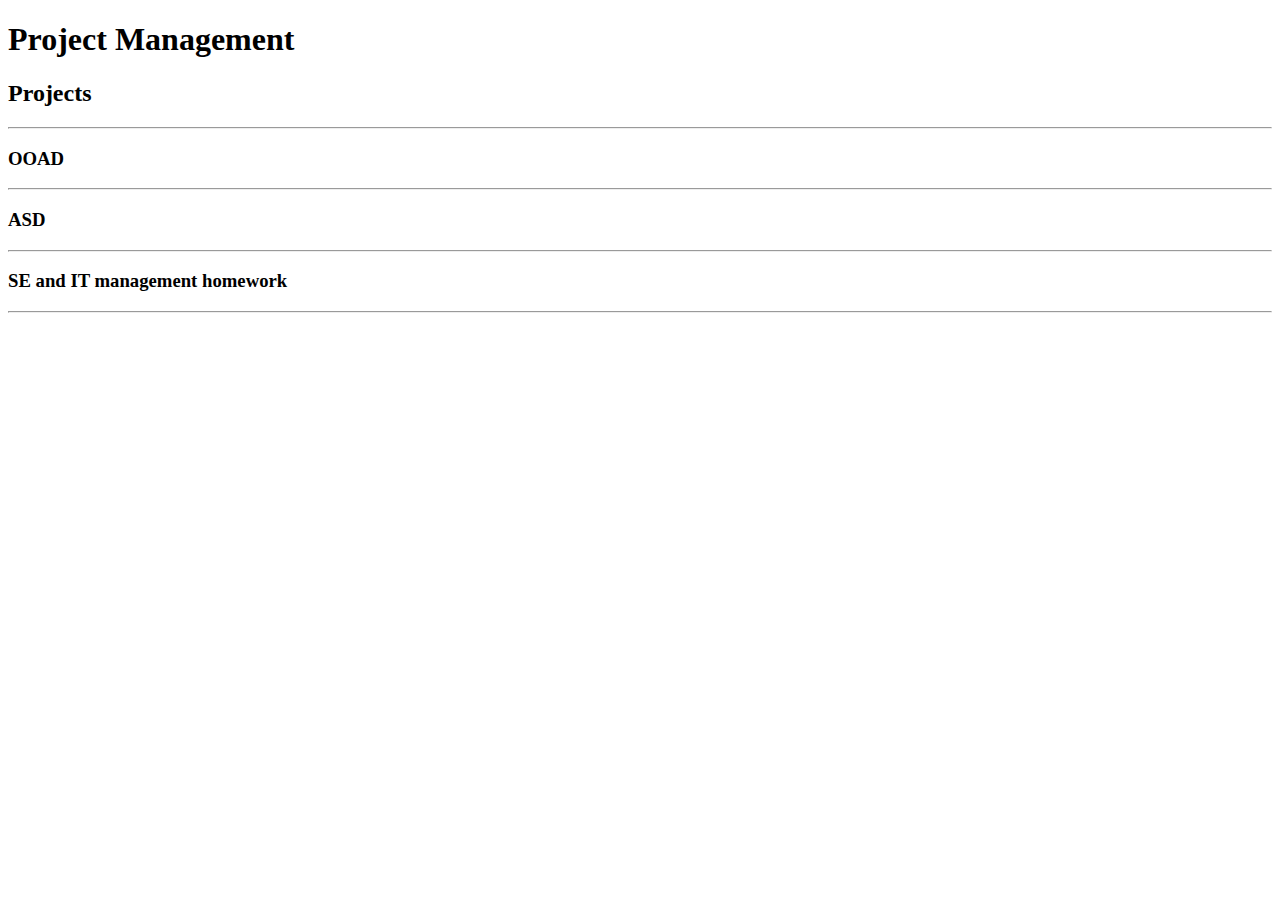
==== pages/main.html @ 4a56bd28 "first commit" ====
<!DOCTYPE html>
<html lang="en">
  <head>
    <meta charset="UTF-8" />
    <meta http-equiv="X-UA-Compatible" content="IE=edge" />
    <meta name="viewport" content="width=device-width, initial-scale=1.0" />
    <title>Project Management</title>
    <link
      href="https://cdn.jsdelivr.net/npm/bootstrap@5.1.3/dist/css/bootstrap.min.css"
      rel="stylesheet"
      integrity="sha384-1BmE4kWBq78iYhFldvKuhfTAU6auU8tT94WrHftjDbrCEXSU1oBoqyl2QvZ6jIW3"
      crossorigin="anonymous"
    />
  </head>
  <body>
    <h1>Project Management</h1>

    <div id="root"></div>
    <h2 id="project-title">Projects</h2>
    <hr />

    <div class="project-card" id="project-card"></div>

    <div class="project-card" id="task-container"></div>

    <script type="text/javascript" src="../scripts/script.js"></script>
  </body>
</html>
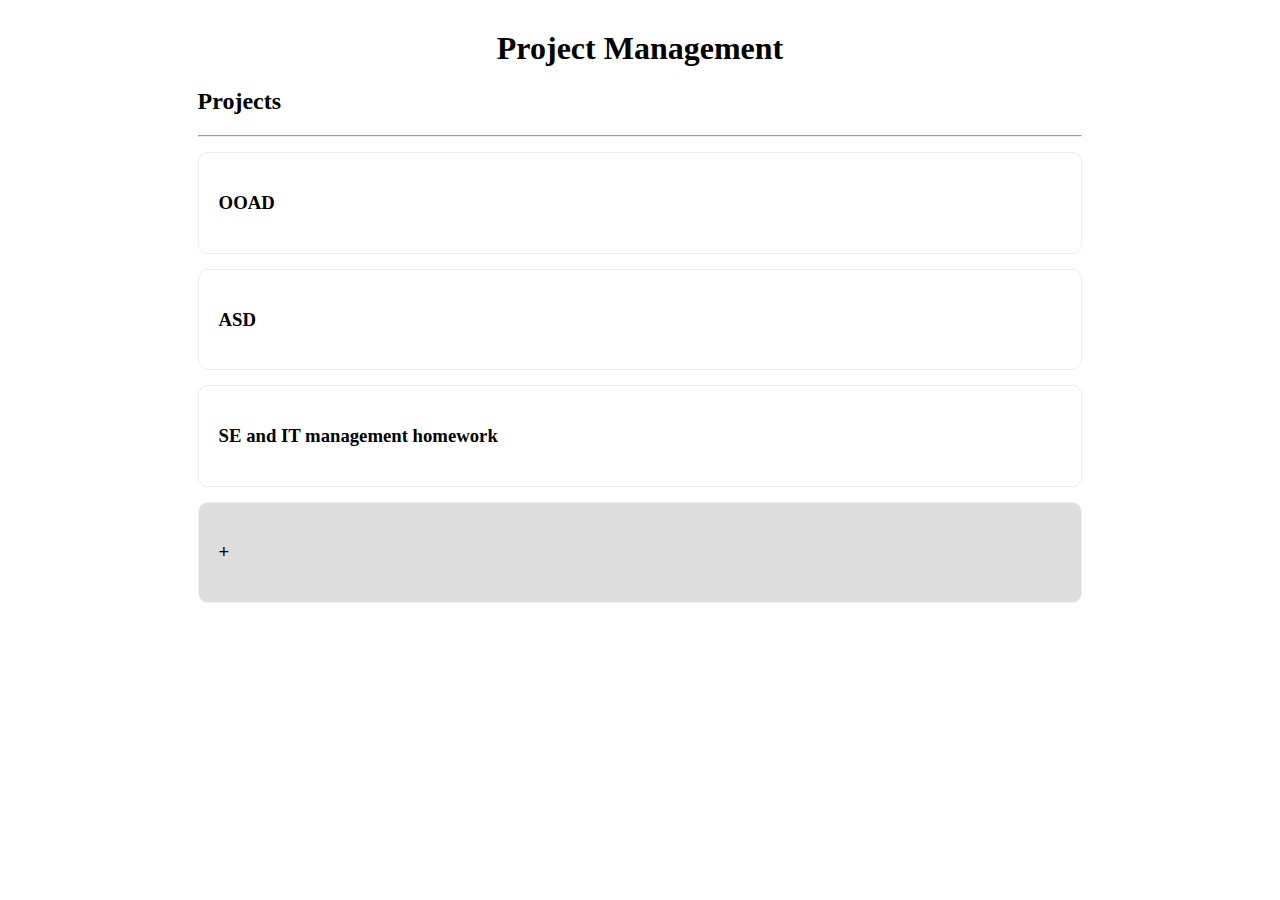
==== commit 5abeea12: "add popup" ====
--- a/pages/main.html
+++ b/pages/main.html
@@ -11,17 +11,46 @@
       integrity="sha384-1BmE4kWBq78iYhFldvKuhfTAU6auU8tT94WrHftjDbrCEXSU1oBoqyl2QvZ6jIW3"
       crossorigin="anonymous"
     />
+    <link rel="stylesheet" href="../styles/styles.css" />
   </head>
   <body>
-    <h1>Project Management</h1>
+    <h1 id="main-header">Project Management</h1>
+    <script src="https://ajax.googleapis.com/ajax/libs/jquery/3.5.1/jquery.min.js"></script>
 
-    <div id="root"></div>
-    <h2 id="project-title">Projects</h2>
-    <hr />
+    <!-- <div id="root"></div> -->
 
-    <div class="project-card" id="project-card"></div>
+    <div class="base-card">
+      <h2 id="project-title">Projects</h2>
+      <hr />
+    </div>
 
-    <div class="project-card" id="task-container"></div>
+    <div class="base-card" id="project-card"></div>
+
+    <div class="base-card" id="task-container"></div>
+
+
+    <div id="task-popup" class="modal" tabindex="-1" role="dialog">
+      <div class="modal-dialog" role="document">
+        <div class="modal-content">
+          <div class="modal-header">
+            <h5 id="modal-title" class="modal-title">Modal title</h5>
+            <!-- <button type="button" class="close" width="50px" data-dismiss="modal" aria-label="Close">
+              <span aria-hidden="true">&times;</span>
+            </button> -->
+          </div>
+          <div id="modal-body" class="modal-body">
+            <p>Modal body text goes here.</p>
+          </div>
+          <div id="assigned-to" class="modal-body">
+            <p>Modal body text goes here.</p>
+          </div>
+          <div class="modal-footer">
+            <button id="modal-edit" type="button" class="btn btn-primary">Update</button>
+            <button id="modal-close" type="button" class="btn btn-secondary" data-dismiss="modal">Close</button>
+          </div>
+        </div>
+      </div>
+    </div>
 
     <script type="text/javascript" src="../scripts/script.js"></script>
   </body>
--- a/styles/styles.css
+++ b/styles/styles.css
@@ -0,0 +1,149 @@
+* {
+}
+
+.base-card {
+  display: block;
+  width: 70%;
+  margin: 0 auto;
+  border-radius: 10px;
+
+}
+
+.project-card {
+  padding: 20px;
+  border: 1px solid #eee;
+  border-radius: 10px;
+  margin: 15px 0px;
+}
+
+.project-card:hover {
+  padding: 20px;
+  cursor: pointer;
+  background-color: #eee;
+  border-radius: 10px;
+}
+
+.back-btn {
+  margin: 0;
+}
+
+.task-card {
+  padding: 10px;
+  border-radius: 10px;
+}
+
+.task-card:hover {
+  padding: 10px;
+  cursor: pointer;
+  background-color: #eee;
+  border-radius: 10px;
+}
+
+.task-card > h4 {
+  display: inline;
+  margin: 0 15px;
+}
+
+.login-page {
+  display: flex;
+  flex-direction: row;
+  align-self: center;
+  justify-content: center;
+
+  margin: 0;
+  /* position: absolute; */
+  top: 50%;
+  -ms-transform: translateY(-50%);
+  transform: translateY(10%);
+}
+
+.input-card {
+  width: 40%;
+  height: 80%;
+  display: flex;
+  flex-direction: column;
+  align-self: center;
+  justify-content: space-between;
+
+  background-color: lightgrey;
+  border-radius: 10px;
+
+  /* margin: 0; */
+  /* position: absolute;
+  top: 50%;
+  left: 50%;
+  -ms-transform: translate(-50%, -50%);
+  transform: translate(-50%, -50%); */
+}
+
+.input-card > input {
+  width: 75%;
+  border: none;
+  border-radius: 5px;
+  padding: 10px;
+  margin: 0px auto 30px auto;
+}
+
+.input-card > label {
+  width: 75%;
+  border: none;
+  border-radius: 5px;
+  padding: 0 0 10px 0;
+  margin: 0px auto ;
+}
+
+a {
+  border: none;
+  border-radius: 5px;
+  padding: 10px;
+  margin: -20px auto 5px auto;
+}
+
+input,
+button {
+  border: none;
+  border-radius: 5px;
+  padding: 10px;
+  margin: 0px auto 30px auto;
+}
+
+button {
+  width: 75%;
+}
+
+.input-card > button {
+  width: 75%;
+  border: none;
+  border-radius: 5px;
+  padding: 10px;
+  margin: 0px auto 30px auto;
+}
+
+input:first-child {
+  margin: 30px auto;
+  /* margin: 0 0 30px 0; */
+}
+
+button:hover {
+  background-color: #fff;
+}
+
+.input-card > h1 {
+  margin: 30px auto;
+}
+
+h1 {
+  /* margin: 30px auto; */
+  text-align: center;
+  margin-top: 30px;
+}
+
+input[type=checkbox] {
+  display:inline-block;
+  transform: scale(1.5);
+  border-radius: 25px;
+}
+
+.add-new-project {
+  background-color: #ddd
+}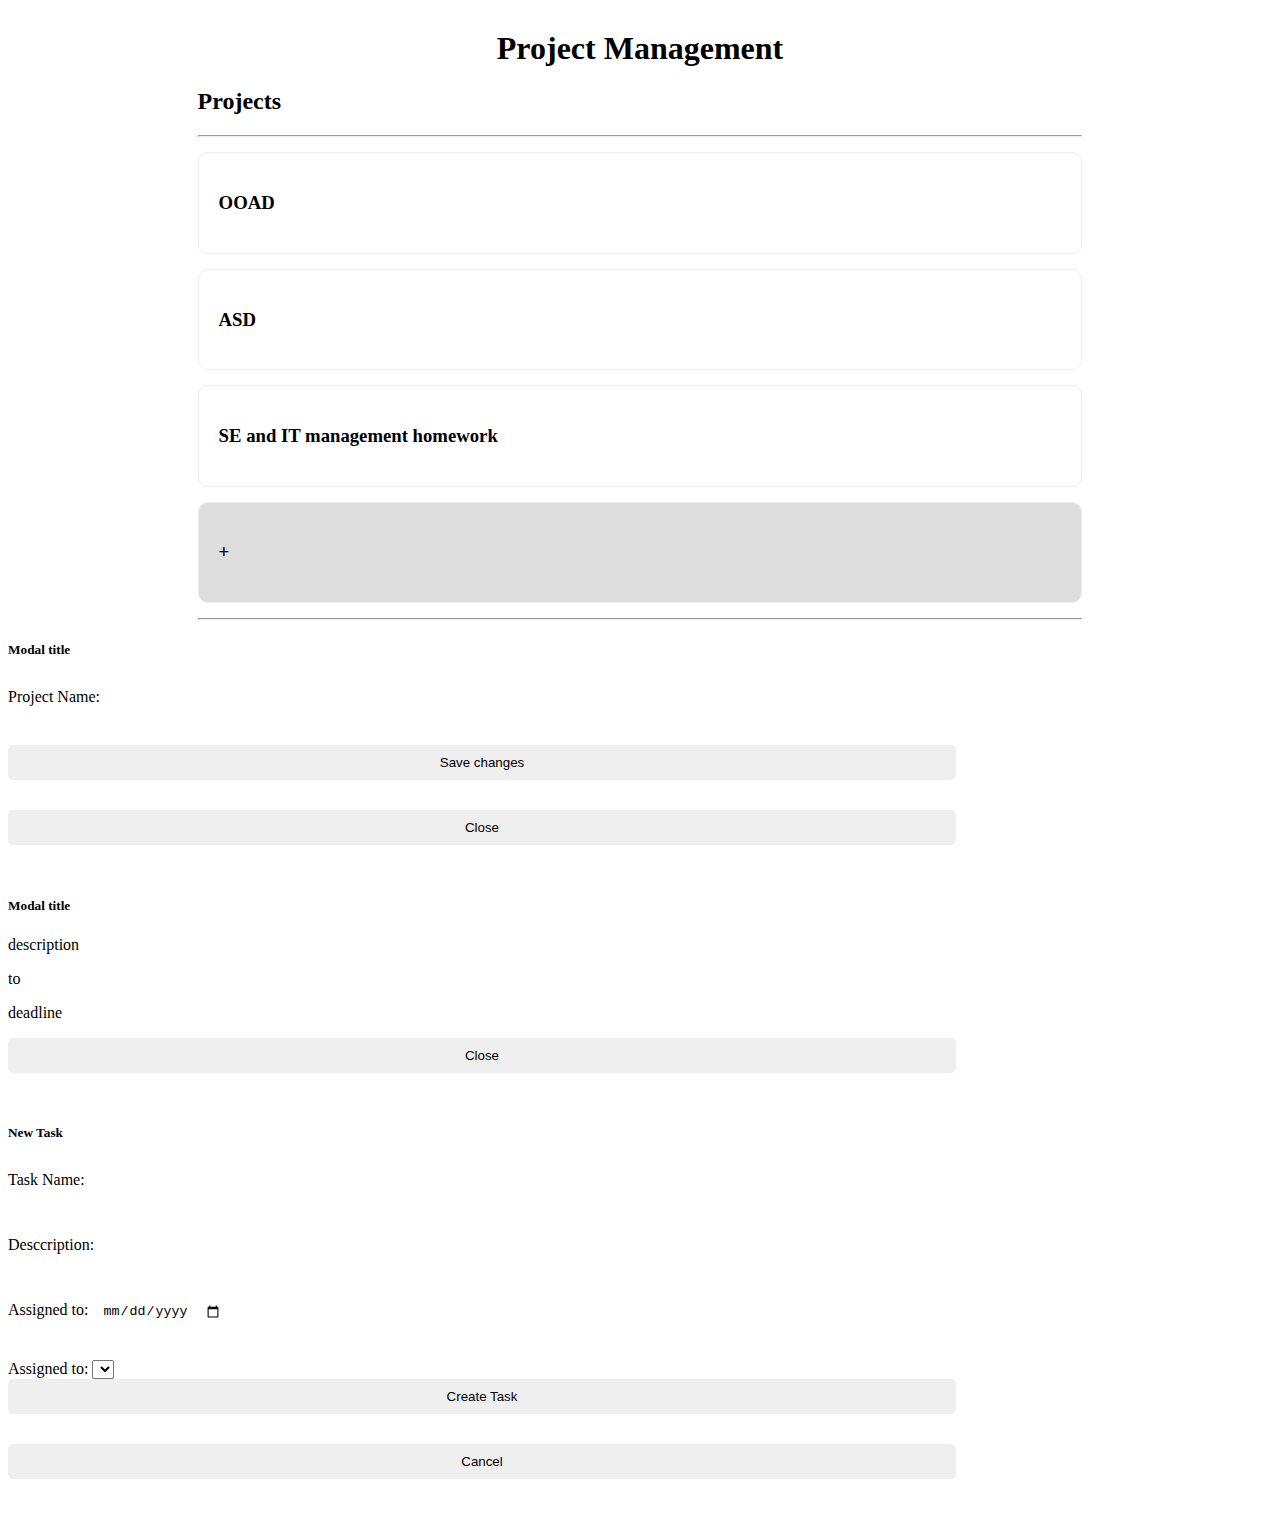
==== commit 3556703c: "test" ====
--- a/pages/main.html
+++ b/pages/main.html
@@ -26,32 +26,101 @@
 
     <div class="base-card" id="project-card"></div>
 
-    <div class="base-card" id="task-container"></div>
+    <div class="base-card" >
+      <div id="task-navigation">
+        <input type="button" value="back" class="back-btn" id="back-btn" visible="false"/>
+        <input type="button" value="add task" class="back-btn" id="add-btn" visible="false"/>
+        <hr>
+      </div>
+      <div id="task-container"></div>
+    </div>
 
-
-    <div id="task-popup" class="modal" tabindex="-1" role="dialog">
+    <div class="modal" tabindex="-1" role="dialog" id="project-modal">
       <div class="modal-dialog" role="document">
         <div class="modal-content">
           <div class="modal-header">
-            <h5 id="modal-title" class="modal-title">Modal title</h5>
-            <!-- <button type="button" class="close" width="50px" data-dismiss="modal" aria-label="Close">
-              <span aria-hidden="true">&times;</span>
-            </button> -->
+            <h5 class="modal-title">Modal title</h5>
           </div>
-          <div id="modal-body" class="modal-body">
-            <p>Modal body text goes here.</p>
+          <form action="#" class="modal-body">
+            <div class="modal-body">
+              <label for="p-name">Project Name: </label>
+              <input type="text" id="p-name" />
+            </div>
+          <div class="modal-footer">
+            <button id="p-save" type="button" class="btn btn-primary">Save changes</button>
+            <button id="p-close" type="button" class="btn btn-secondary" data-dismiss="modal">Close</button>
           </div>
-          <div id="assigned-to" class="modal-body">
-            <p>Modal body text goes here.</p>
+        </div>
+      </div>
+    </div>
+
+    <div class="modal" tabindex="-1" role="dialog" id="task-modal">
+      <div class="modal-dialog" role="document">
+        <div class="modal-content">
+          <div class="modal-header">
+            <h5 id="t-name" class="modal-title">Modal title</h5>
           </div>
+          <form action="#" class="modal-body">
+            <div class="modal-body">
+              <p id="t-desc">description</p>
+              <p id="t-assigned">to</p>
+              <p id="t-deadline">deadline</p>
+            </div>
           <div class="modal-footer">
-            <button id="modal-edit" type="button" class="btn btn-primary">Update</button>
-            <button id="modal-close" type="button" class="btn btn-secondary" data-dismiss="modal">Close</button>
+            <!-- <button id="p-save" type="button" class="btn btn-primary">Save changes</button> -->
+            <button id="t-close" type="button" class="btn btn-secondary" data-dismiss="modal">Close</button>
+          </div>
+        </div>
+      </div>
+    </div>
+
+    <div id="task-input" class="modal" tabindex="-1" role="dialog">
+      <div class="modal-dialog" role="document">
+        <div class="modal-content">
+          <div class="modal-header">
+            <h5 id="modal-title" class="modal-title">New Task</h5>
+            
+          </div>
+          <form action="#" class="modal-body">
+            <div class="modal-body">
+              <label for="t-name-i">Task Name: </label>
+              <input type="text" id="t-name-i" />
+            </div>
+
+            <div class="modal-body">
+              <label for="description"> Desccription: </label>
+              <input type="text" id="description" />
+            </div>
+
+            <div class="modal-body">
+              <label for="deadline"> Assigned to: </label>
+              <input type="date" id="deadline" />
+            </div>
+
+            <div class="modal-body">
+              <label for="select-member"> Assigned to: </label>
+              <select name="members" id="select-member">
+              </select>
+            </div>
+          </form>
+          <div class="modal-footer">
+            <button id="create-task-btn" type="button" class="btn btn-primary">
+              Create Task
+            </button>
+            <button
+              id="t-close-i"
+              type="button"
+              class="btn btn-secondary"
+              data-dismiss="modal"
+            >
+              Cancel
+            </button>
           </div>
         </div>
       </div>
     </div>
 
     <script type="text/javascript" src="../scripts/script.js"></script>
+    <script type="text/javascript" src="../scripts/toggles.js"></script>
   </body>
 </html>
--- a/styles/styles.css
+++ b/styles/styles.css
@@ -24,7 +24,7 @@
 }
 
 .back-btn {
-  margin: 0;
+  margin: 0 0 0 30px;
 }
 
 .task-card {
